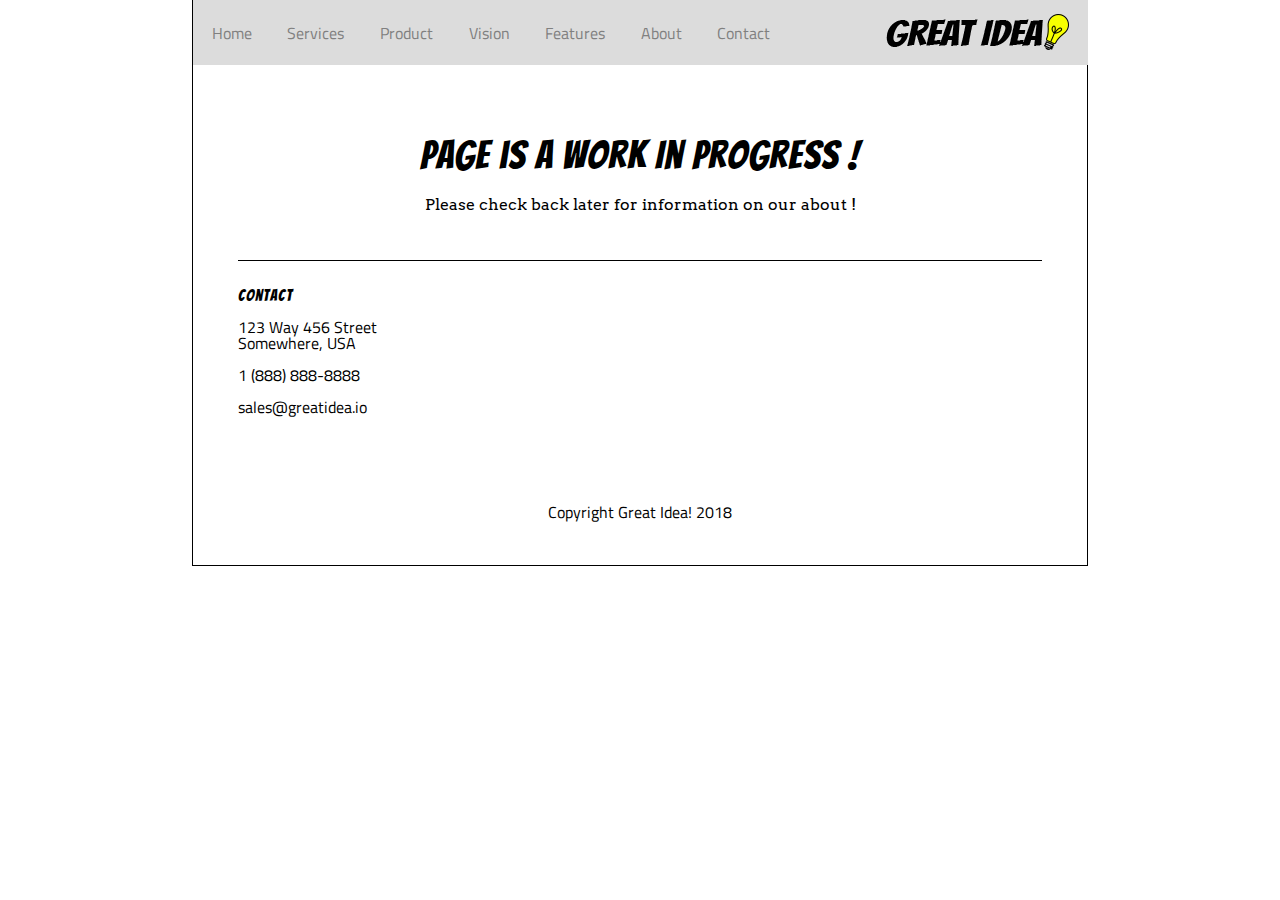
==== about.html @ 8e4186e7 "Clean Copy w/ all working links" ====
<!DOCTYPE html>

<html lang="en">
  <head>
    <meta charset="utf-8" />

    <title>Great Idea!</title>

    <link
      href="https://fonts.googleapis.com/css?family=Bangers|Titillium+Web"
      rel="stylesheet"
    />
    <link rel="stylesheet" href="css/index.css" />
    <link
      href="https://fonts.googleapis.com/css?family=Blinker&display=swap"
      rel="stylesheet"
    />
    <link
      href="https://fonts.googleapis.com/css?family=Bangers|Titillium+Web"
      rel="stylesheet"
    />
    <link rel="stylesheet" href="css/index.css" />
    <link
      href="https://fonts.googleapis.com/css?family=Arvo&display=swap"
      rel="stylesheet"
    />

    <!--[if lt IE 9]>
      <script src="https://cdnjs.cloudflare.com/ajax/libs/html5shiv/3.7.3/html5shiv.js"></script>
    <![endif]-->
  </head>

  <body>
    <!-- Copy and paste your HTML from the first UI project here -->
    <div class="container">
      <nav class="navigation">
        <a href="/index.html"> Home </a>
        <a href="/services.html"> Services </a>
        <a href="/product.html"> Product </a>
        <a href="/vision.html"> Vision </a>
        <a href="/features.html"> Features </a>
        <a href="/about.html"> About </a>
        <a href="/contact.html"> Contact </a>

        <div class="greatidealogo">
          <img
            class="logo"
            src="img/logo2.png"
            alt="Great Idea! Company logo."
          />
        </div>
      </nav>

      <div class="wip">
        <h2>Page is a Work In Progress !</h2>
        <p>
          Please check back later for information on our about !
        </p>

        <section class="contact">
          <h3>Contact</h3>
          123 Way 456 Street <br />
          Somewhere, USA <br />
          <br />
          1 (888) 888-8888<br />
          <br />
          sales@greatidea.io <br />
        </section>

        <footer>Copyright Great Idea! 2018</footer>
      </div>
    </div>
  </body>
</html>
---- css/index.css ----
/* Use your own code or past solution for Great Idea Web Page CSS here! */
/* http://meyerweb.com/eric/tools/css/reset/ 
   v2.0 | 20110126
   License: none (public domain)
*/

html,
body,
div,
span,
applet,
object,
iframe,
h1,
h2,
h3,
h4,
h5,
h6,
p,
blockquote,
pre,
a,
abbr,
acronym,
address,
big,
cite,
code,
del,
dfn,
em,
img,
ins,
kbd,
q,
s,
samp,
small,
strike,
strong,
sub,
sup,
tt,
var,
b,
u,
i,
center,
dl,
dt,
dd,
ol,
ul,
li,
fieldset,
form,
label,
legend,
table,
caption,
tbody,
tfoot,
thead,
tr,
th,
td,
article,
aside,
canvas,
details,
embed,
figure,
figcaption,
footer,
header,
hgroup,
menu,
nav,
output,
ruby,
section,
summary,
time,
mark,
audio,
video {
  margin: 0;
  padding: 0;
  border: 0;
  font-size: 100%;
  font: inherit;
  vertical-align: baseline;
}
/* HTML5 display-role reset for older browsers */
article,
aside,
details,
figcaption,
figure,
footer,
header,
hgroup,
menu,
nav,
section {
  display: block;
}
body {
  line-height: 1;
}
ol,
ul {
  list-style-type: square;
  list-style-position: inside;
}
blockquote,
q {
  quotes: none;
}
blockquote:before,
blockquote:after,
q:before,
q:after {
  content: "";
  content: none;
}
table {
  border-collapse: collapse;
  border-spacing: 0;
}

/* Set every element's box-sizing to border-box */
* {
  box-sizing: border-box;
}

html,
body {
  height: 100%;
  font-family: "Titillium Web", sans-serif;
}

h1,
h2,
h3,
h4,
h5 {
  font-family: "Bangers", cursive;
  letter-spacing: 1px;
  margin-bottom: 15px;
}

/* Copy and paste your work from yesterday here and start to refactor into flexbox */

/* Home Page CSS Below */

p {
  line-height: 1.25;
  margin: 20px 0;
  font-family: "Arvo", sans-serif;
}

.container {
  border: 1px solid black;
  width: 70%;
  margin: 0 auto;
}

/* -------------------------------------------------------------------------------------------------------------------------- */

@media() {
}

/* -------------------------------------------------------------------------------------------------------------------------- */

.navigation {
  /* margin-left: 5%; */
  margin-top: 0.3px;
  padding: 1px;
  position: fixed;
  top: 0;
  width: 69.9%;
  background-color: gainsboro;
  display: flex;
  justify-content: space-around;
  align-items: center;
  height: 65px;
  z-index: 1;
}

.navigation a {
  /* margin: 25px; */
  /* display: inline-block; */

  color: grey;
  text-decoration: none;
}

.navigation a:hover {
  color: black;
  transform: scale(1.5);
  text-shadow: 1px 1px white;
}

.navigation .logo {
  margin-left: 80px;
}

header img {
  /* display: inline-block; */
  margin-left: 5%;
}

.middle-img {
  margin: 22px;
}

header {
  border-bottom: 1px solid black;
  padding-bottom: 5%;
  margin: 5%;
  display: flex;
  margin-top: 150px;
}

.headText {
  /* display: inline-block; */
  height: 250px;
  width: 45%;
  font-size: 80px;
  text-align: center;
  padding: 0 50px;
  margin-bottom: 80px;
}

.getStarted {
  text-align: center;
  color: black;
  font-size: 20px;
  /* display: inline-block; */
  margin: 10px 0;
  padding: 10px 50px;
  border: 1px solid black;
  cursor: pointer;
  outline: 0;
  border-radius: 5px;
}

.getStarted:focus {
  background-color: dimgrey;
  color: white;
}

.topContent {
  margin-top: 15px;
  margin-bottom: -20px;
  margin-left: 4%;
  display: flex;
}

.topText {
  width: 45%;
  margin: 20px 2%;
  /* display: inline-block; */
  vertical-align: bottom;
}

.middle-img {
  margin-left: 3.5%;
}

.bottomContent {
  margin-left: 5%;
  margin-top: 1%;
  display: flex;
}

.bottomText {
  width: 32%;
  /* display: inline-block; */
}

.contact {
  margin: 5%;
  border-top: 1px solid black;
  padding-top: 3%;
  text-align: left;
}

footer {
  text-align: center;
  margin-bottom: 5%;
  margin-top: 10%;
}

/* Services Page CSS Below */

.services-header-img {
  margin-top: 8%;
  margin-left: 3%;
}

.services {
  margin: 30px;
  border-bottom: 1px solid black;
  width: 93%;
}

.services h1 {
  font-size: 30px;
}

.section1 {
  display: flex;
  justify-content: space-around;
}

.section2 {
  display: flex;
  justify-content: space-around;
}

.section3 {
  display: flex;
  justify-content: space-around;
}

.box {
  border: 1px solid black;
  width: 420px;
  height: 250px;
  padding: 20px;
  margin-bottom: 40px;
  background-color: #f4f3f4;
  /* margin-bottom: -5px; */
}

.learnMore {
  border: 1px solid black;
  padding: 10px;
  width: 150px;
  border-radius: 5px;
  font-size: 12px;
  background-color: white;
  cursor: pointer;
}

.learnMore:focus {
  background-color: dimgrey;
  color: white;
  outline: 0;
}

.sectionBottom {
  margin: 30px;
  border-top: 1.5px solid black;
  width: 93%;
  display: flex;
  padding-top: 40px;
}

.divLeft {
  justify-content: space-around;
  /* padding: 25px; */
  padding: 5px;
}

.divRight {
  margin-left: 30px;
}

li {
  margin: 15px 0px;
}

/* Contact page CSS below */

.contactInfo {
  margin-top: 10%;
  text-align: center;
}

.contactInfo h2 {
  text-align: center;
  font-size: 40px;
}

#yourName {
  height: 40px;
  width: 75%;
  border-radius: 5px;
  outline: none;
  border: 1px solid black;
  text-align: center;
  background-color: #f4f3f4;
  font-size: 20px;
  font-family: "Blinker", "Sans-Serif";
  opacity: 0.5;
  resize: none;
}

#yourEmail {
  height: 40px;
  width: 75%;
  border-radius: 5px;
  outline: none;
  border: 1px solid black;
  text-align: center;
  background-color: #f4f3f4;
  font-size: 20px;
  font-family: "Blinker", "Sans-Serif";
  opacity: 0.5;
  margin-top: 15px;
  resize: none;
}

#yourMessage {
  height: 200px;
  width: 75%;
  border-radius: 5px;
  outline: none;
  border: 1px solid black;
  text-align: center;
  background-color: #f4f3f4;
  font-size: 20px;
  font-family: "Blinker", "Sans-Serif";
  opacity: 0.5;
  margin-top: 15px;
  margin-bottom: 15px;
  resize: none;
}

.submitContact {
  border: 1px solid black;
  padding: 10px;
  width: 150px;
  border-radius: 5px;
  font-size: 12px;
  background-color: #f4f3f4;
  cursor: pointer;
}

.submitContact:focus {
  background-color: dimgrey;
  color: white;
  outline: 0;
}

/* Other pages WIP CSS below */

.wip {
  margin-top: 15%;
  text-align: center;
}

.wip h2 {
  text-align: center;
  font-size: 40px;
}
---- css/index.css ----
/* Use your own code or past solution for Great Idea Web Page CSS here! */
/* http://meyerweb.com/eric/tools/css/reset/ 
   v2.0 | 20110126
   License: none (public domain)
*/

html,
body,
div,
span,
applet,
object,
iframe,
h1,
h2,
h3,
h4,
h5,
h6,
p,
blockquote,
pre,
a,
abbr,
acronym,
address,
big,
cite,
code,
del,
dfn,
em,
img,
ins,
kbd,
q,
s,
samp,
small,
strike,
strong,
sub,
sup,
tt,
var,
b,
u,
i,
center,
dl,
dt,
dd,
ol,
ul,
li,
fieldset,
form,
label,
legend,
table,
caption,
tbody,
tfoot,
thead,
tr,
th,
td,
article,
aside,
canvas,
details,
embed,
figure,
figcaption,
footer,
header,
hgroup,
menu,
nav,
output,
ruby,
section,
summary,
time,
mark,
audio,
video {
  margin: 0;
  padding: 0;
  border: 0;
  font-size: 100%;
  font: inherit;
  vertical-align: baseline;
}
/* HTML5 display-role reset for older browsers */
article,
aside,
details,
figcaption,
figure,
footer,
header,
hgroup,
menu,
nav,
section {
  display: block;
}
body {
  line-height: 1;
}
ol,
ul {
  list-style-type: square;
  list-style-position: inside;
}
blockquote,
q {
  quotes: none;
}
blockquote:before,
blockquote:after,
q:before,
q:after {
  content: "";
  content: none;
}
table {
  border-collapse: collapse;
  border-spacing: 0;
}

/* Set every element's box-sizing to border-box */
* {
  box-sizing: border-box;
}

html,
body {
  height: 100%;
  font-family: "Titillium Web", sans-serif;
}

h1,
h2,
h3,
h4,
h5 {
  font-family: "Bangers", cursive;
  letter-spacing: 1px;
  margin-bottom: 15px;
}

/* Copy and paste your work from yesterday here and start to refactor into flexbox */

/* Home Page CSS Below */

p {
  line-height: 1.25;
  margin: 20px 0;
  font-family: "Arvo", sans-serif;
}

.container {
  border: 1px solid black;
  width: 70%;
  margin: 0 auto;
}

/* -------------------------------------------------------------------------------------------------------------------------- */

@media() {
}

/* -------------------------------------------------------------------------------------------------------------------------- */

.navigation {
  /* margin-left: 5%; */
  margin-top: 0.3px;
  padding: 1px;
  position: fixed;
  top: 0;
  width: 69.9%;
  background-color: gainsboro;
  display: flex;
  justify-content: space-around;
  align-items: center;
  height: 65px;
  z-index: 1;
}

.navigation a {
  /* margin: 25px; */
  /* display: inline-block; */

  color: grey;
  text-decoration: none;
}

.navigation a:hover {
  color: black;
  transform: scale(1.5);
  text-shadow: 1px 1px white;
}

.navigation .logo {
  margin-left: 80px;
}

header img {
  /* display: inline-block; */
  margin-left: 5%;
}

.middle-img {
  margin: 22px;
}

header {
  border-bottom: 1px solid black;
  padding-bottom: 5%;
  margin: 5%;
  display: flex;
  margin-top: 150px;
}

.headText {
  /* display: inline-block; */
  height: 250px;
  width: 45%;
  font-size: 80px;
  text-align: center;
  padding: 0 50px;
  margin-bottom: 80px;
}

.getStarted {
  text-align: center;
  color: black;
  font-size: 20px;
  /* display: inline-block; */
  margin: 10px 0;
  padding: 10px 50px;
  border: 1px solid black;
  cursor: pointer;
  outline: 0;
  border-radius: 5px;
}

.getStarted:focus {
  background-color: dimgrey;
  color: white;
}

.topContent {
  margin-top: 15px;
  margin-bottom: -20px;
  margin-left: 4%;
  display: flex;
}

.topText {
  width: 45%;
  margin: 20px 2%;
  /* display: inline-block; */
  vertical-align: bottom;
}

.middle-img {
  margin-left: 3.5%;
}

.bottomContent {
  margin-left: 5%;
  margin-top: 1%;
  display: flex;
}

.bottomText {
  width: 32%;
  /* display: inline-block; */
}

.contact {
  margin: 5%;
  border-top: 1px solid black;
  padding-top: 3%;
  text-align: left;
}

footer {
  text-align: center;
  margin-bottom: 5%;
  margin-top: 10%;
}

/* Services Page CSS Below */

.services-header-img {
  margin-top: 8%;
  margin-left: 3%;
}

.services {
  margin: 30px;
  border-bottom: 1px solid black;
  width: 93%;
}

.services h1 {
  font-size: 30px;
}

.section1 {
  display: flex;
  justify-content: space-around;
}

.section2 {
  display: flex;
  justify-content: space-around;
}

.section3 {
  display: flex;
  justify-content: space-around;
}

.box {
  border: 1px solid black;
  width: 420px;
  height: 250px;
  padding: 20px;
  margin-bottom: 40px;
  background-color: #f4f3f4;
  /* margin-bottom: -5px; */
}

.learnMore {
  border: 1px solid black;
  padding: 10px;
  width: 150px;
  border-radius: 5px;
  font-size: 12px;
  background-color: white;
  cursor: pointer;
}

.learnMore:focus {
  background-color: dimgrey;
  color: white;
  outline: 0;
}

.sectionBottom {
  margin: 30px;
  border-top: 1.5px solid black;
  width: 93%;
  display: flex;
  padding-top: 40px;
}

.divLeft {
  justify-content: space-around;
  /* padding: 25px; */
  padding: 5px;
}

.divRight {
  margin-left: 30px;
}

li {
  margin: 15px 0px;
}

/* Contact page CSS below */

.contactInfo {
  margin-top: 10%;
  text-align: center;
}

.contactInfo h2 {
  text-align: center;
  font-size: 40px;
}

#yourName {
  height: 40px;
  width: 75%;
  border-radius: 5px;
  outline: none;
  border: 1px solid black;
  text-align: center;
  background-color: #f4f3f4;
  font-size: 20px;
  font-family: "Blinker", "Sans-Serif";
  opacity: 0.5;
  resize: none;
}

#yourEmail {
  height: 40px;
  width: 75%;
  border-radius: 5px;
  outline: none;
  border: 1px solid black;
  text-align: center;
  background-color: #f4f3f4;
  font-size: 20px;
  font-family: "Blinker", "Sans-Serif";
  opacity: 0.5;
  margin-top: 15px;
  resize: none;
}

#yourMessage {
  height: 200px;
  width: 75%;
  border-radius: 5px;
  outline: none;
  border: 1px solid black;
  text-align: center;
  background-color: #f4f3f4;
  font-size: 20px;
  font-family: "Blinker", "Sans-Serif";
  opacity: 0.5;
  margin-top: 15px;
  margin-bottom: 15px;
  resize: none;
}

.submitContact {
  border: 1px solid black;
  padding: 10px;
  width: 150px;
  border-radius: 5px;
  font-size: 12px;
  background-color: #f4f3f4;
  cursor: pointer;
}

.submitContact:focus {
  background-color: dimgrey;
  color: white;
  outline: 0;
}

/* Other pages WIP CSS below */

.wip {
  margin-top: 15%;
  text-align: center;
}

.wip h2 {
  text-align: center;
  font-size: 40px;
}
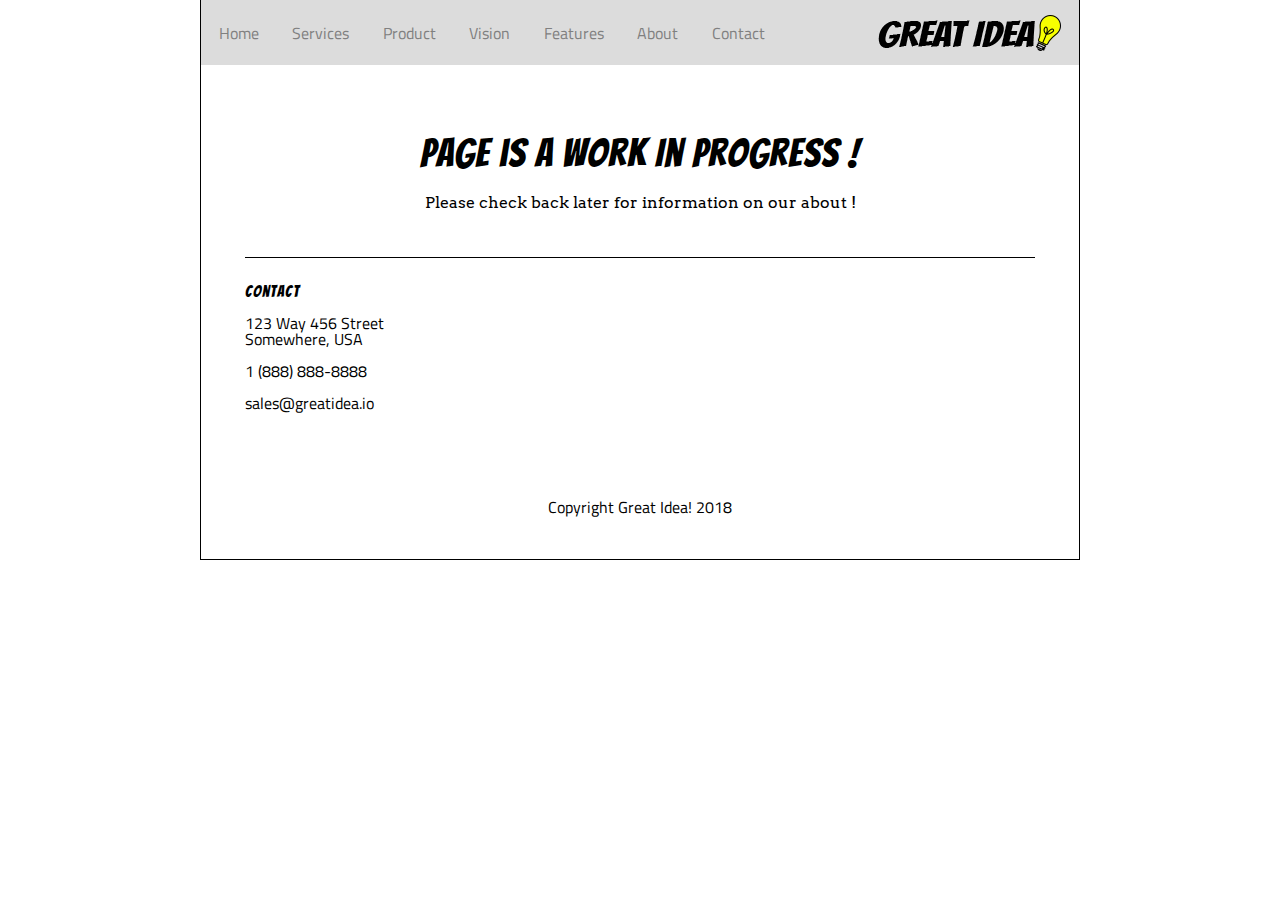
==== commit b4c594a8: "Reached MVP" ====
--- a/about.html
+++ b/about.html
@@ -25,6 +25,8 @@
       rel="stylesheet"
     />
 
+    <meta name="viewport" content="width=device-width, initial-scale=1" />
+
     <!--[if lt IE 9]>
       <script src="https://cdnjs.cloudflare.com/ajax/libs/html5shiv/3.7.3/html5shiv.js"></script>
     <![endif]-->
@@ -33,24 +35,23 @@
   <body>
     <!-- Copy and paste your HTML from the first UI project here -->
     <div class="container">
-      <nav class="navigation">
-        <a href="/index.html"> Home </a>
-        <a href="/services.html"> Services </a>
-        <a href="/product.html"> Product </a>
-        <a href="/vision.html"> Vision </a>
-        <a href="/features.html"> Features </a>
-        <a href="/about.html"> About </a>
-        <a href="/contact.html"> Contact </a>
+      <div class="navTest">
+        <nav class="navigation">
+          <a href="/index.html"> Home </a>
+          <a href="/services.html"> Services </a>
+          <a href="/product.html"> Product </a>
+          <a href="/vision.html"> Vision </a>
+          <a href="/features.html"> Features </a>
+          <a href="/about.html"> About </a>
+          <a href="/contact.html"> Contact </a>
 
-        <div class="greatidealogo">
           <img
             class="logo"
             src="img/logo2.png"
             alt="Great Idea! Company logo."
           />
-        </div>
-      </nav>
-
+        </nav>
+      </div>
       <div class="wip">
         <h2>Page is a Work In Progress !</h2>
         <p>
--- a/css/index.css
+++ b/css/index.css
@@ -1,4 +1,3 @@
-/* Use your own code or past solution for Great Idea Web Page CSS here! */
 /* http://meyerweb.com/eric/tools/css/reset/ 
    v2.0 | 20110126
    License: none (public domain)
@@ -163,24 +162,16 @@
 
 .container {
   border: 1px solid black;
-  width: 70%;
+  max-width: 880px;
   margin: 0 auto;
 }
 
-/* -------------------------------------------------------------------------------------------------------------------------- */
-
-@media() {
-}
-
-/* -------------------------------------------------------------------------------------------------------------------------- */
-
 .navigation {
-  /* margin-left: 5%; */
   margin-top: 0.3px;
   padding: 1px;
   position: fixed;
   top: 0;
-  width: 69.9%;
+  width: 878px;
   background-color: gainsboro;
   display: flex;
   justify-content: space-around;
@@ -203,7 +194,7 @@
   text-shadow: 1px 1px white;
 }
 
-.navigation .logo {
+.logo {
   margin-left: 80px;
 }
 
@@ -213,7 +204,7 @@
 }
 
 .middle-img {
-  margin: 22px;
+  width: 879px;
 }
 
 header {
@@ -230,7 +221,7 @@
   width: 45%;
   font-size: 80px;
   text-align: center;
-  padding: 0 50px;
+  /* padding: 0 50px; */
   margin-bottom: 80px;
 }
 
@@ -266,9 +257,9 @@
   vertical-align: bottom;
 }
 
-.middle-img {
+/* .middle-img {
   margin-left: 3.5%;
-}
+} */
 
 .bottomContent {
   margin-left: 5%;
@@ -297,8 +288,11 @@
 /* Services Page CSS Below */
 
 .services-header-img {
-  margin-top: 8%;
-  margin-left: 3%;
+  margin-top: 9%;
+  width: 95%;
+  margin-left: 2.5%;
+
+  /* margin-left: 3%; */
 }
 
 .services {
@@ -458,3 +452,114 @@
   text-align: center;
   font-size: 40px;
 }
+
+/* ---------------------------------------------------------------- 800 ----------------------------------------------------------- */
+
+@media (max-width: 800px) {
+  /* This is for the Index Page */
+  .navigation {
+    width: 797px;
+    flex-wrap: wrap-reverse;
+    justify-content: space-evenly;
+    height: 100px;
+    padding-bottom: 2%;
+  }
+  .middle-img {
+    width: 800px;
+    padding: 2.5%;
+  }
+  .navigation .logo {
+    margin-left: 50%;
+    margin-top: 10%;
+    margin-right: 50%;
+    margin-bottom: 3%;
+  }
+
+  header {
+    justify-content: center;
+  }
+
+  header img {
+    display: none;
+  }
+  /* ----------------------------- */
+  /* This is for the Services Page */
+
+  /* ----------------------------- */
+}
+
+/* --------------------------------------------------------------- 500 ------------------------------------------------------------- */
+
+@media (max-width: 500px) {
+  /* This is for the Home Page */
+  .navigation {
+    max-width: 100%;
+    flex-direction: column;
+    height: 568px;
+    text-align: center;
+    position: relative;
+    padding: 0px;
+  }
+
+  .navigation .logo {
+    margin: 5% 0% 5% 2.5%;
+    order: -1;
+  }
+
+  .navigation a {
+    border-bottom: 1px solid dimgrey;
+    width: 100%;
+    padding: 4.85%;
+  }
+
+  .navigation a:hover {
+    color: none;
+    transform: none;
+    text-shadow: none;
+  }
+
+  .navigation a:first-child {
+    border-top: 1px solid dimgrey;
+  }
+
+  header img {
+    display: none;
+  }
+
+  .headText {
+    width: 100%;
+    justify-content: center;
+  }
+
+  .middle-img {
+    width: 95%;
+    margin-left: 2.5%;
+    margin-bottom: 5%;
+  }
+
+  .topContent {
+    flex-direction: column;
+  }
+
+  .topText {
+    width: 95%;
+    margin-bottom: 10%;
+  }
+
+  .bottomContent {
+    flex-direction: column;
+  }
+
+  .bottomText {
+    width: 95%;
+    margin: 5% 0;
+  }
+
+  .contact {
+    padding-top: 10%;
+  }
+  /* ----------------------------- */
+  /* This is for the Services Page */
+
+  /* ----------------------------- */
+}
--- a/css/index.css
+++ b/css/index.css
@@ -1,4 +1,3 @@
-/* Use your own code or past solution for Great Idea Web Page CSS here! */
 /* http://meyerweb.com/eric/tools/css/reset/ 
    v2.0 | 20110126
    License: none (public domain)
@@ -163,24 +162,16 @@
 
 .container {
   border: 1px solid black;
-  width: 70%;
+  max-width: 880px;
   margin: 0 auto;
 }
 
-/* -------------------------------------------------------------------------------------------------------------------------- */
-
-@media() {
-}
-
-/* -------------------------------------------------------------------------------------------------------------------------- */
-
 .navigation {
-  /* margin-left: 5%; */
   margin-top: 0.3px;
   padding: 1px;
   position: fixed;
   top: 0;
-  width: 69.9%;
+  width: 878px;
   background-color: gainsboro;
   display: flex;
   justify-content: space-around;
@@ -203,7 +194,7 @@
   text-shadow: 1px 1px white;
 }
 
-.navigation .logo {
+.logo {
   margin-left: 80px;
 }
 
@@ -213,7 +204,7 @@
 }
 
 .middle-img {
-  margin: 22px;
+  width: 879px;
 }
 
 header {
@@ -230,7 +221,7 @@
   width: 45%;
   font-size: 80px;
   text-align: center;
-  padding: 0 50px;
+  /* padding: 0 50px; */
   margin-bottom: 80px;
 }
 
@@ -266,9 +257,9 @@
   vertical-align: bottom;
 }
 
-.middle-img {
+/* .middle-img {
   margin-left: 3.5%;
-}
+} */
 
 .bottomContent {
   margin-left: 5%;
@@ -297,8 +288,11 @@
 /* Services Page CSS Below */
 
 .services-header-img {
-  margin-top: 8%;
-  margin-left: 3%;
+  margin-top: 9%;
+  width: 95%;
+  margin-left: 2.5%;
+
+  /* margin-left: 3%; */
 }
 
 .services {
@@ -458,3 +452,114 @@
   text-align: center;
   font-size: 40px;
 }
+
+/* ---------------------------------------------------------------- 800 ----------------------------------------------------------- */
+
+@media (max-width: 800px) {
+  /* This is for the Index Page */
+  .navigation {
+    width: 797px;
+    flex-wrap: wrap-reverse;
+    justify-content: space-evenly;
+    height: 100px;
+    padding-bottom: 2%;
+  }
+  .middle-img {
+    width: 800px;
+    padding: 2.5%;
+  }
+  .navigation .logo {
+    margin-left: 50%;
+    margin-top: 10%;
+    margin-right: 50%;
+    margin-bottom: 3%;
+  }
+
+  header {
+    justify-content: center;
+  }
+
+  header img {
+    display: none;
+  }
+  /* ----------------------------- */
+  /* This is for the Services Page */
+
+  /* ----------------------------- */
+}
+
+/* --------------------------------------------------------------- 500 ------------------------------------------------------------- */
+
+@media (max-width: 500px) {
+  /* This is for the Home Page */
+  .navigation {
+    max-width: 100%;
+    flex-direction: column;
+    height: 568px;
+    text-align: center;
+    position: relative;
+    padding: 0px;
+  }
+
+  .navigation .logo {
+    margin: 5% 0% 5% 2.5%;
+    order: -1;
+  }
+
+  .navigation a {
+    border-bottom: 1px solid dimgrey;
+    width: 100%;
+    padding: 4.85%;
+  }
+
+  .navigation a:hover {
+    color: none;
+    transform: none;
+    text-shadow: none;
+  }
+
+  .navigation a:first-child {
+    border-top: 1px solid dimgrey;
+  }
+
+  header img {
+    display: none;
+  }
+
+  .headText {
+    width: 100%;
+    justify-content: center;
+  }
+
+  .middle-img {
+    width: 95%;
+    margin-left: 2.5%;
+    margin-bottom: 5%;
+  }
+
+  .topContent {
+    flex-direction: column;
+  }
+
+  .topText {
+    width: 95%;
+    margin-bottom: 10%;
+  }
+
+  .bottomContent {
+    flex-direction: column;
+  }
+
+  .bottomText {
+    width: 95%;
+    margin: 5% 0;
+  }
+
+  .contact {
+    padding-top: 10%;
+  }
+  /* ----------------------------- */
+  /* This is for the Services Page */
+
+  /* ----------------------------- */
+}
